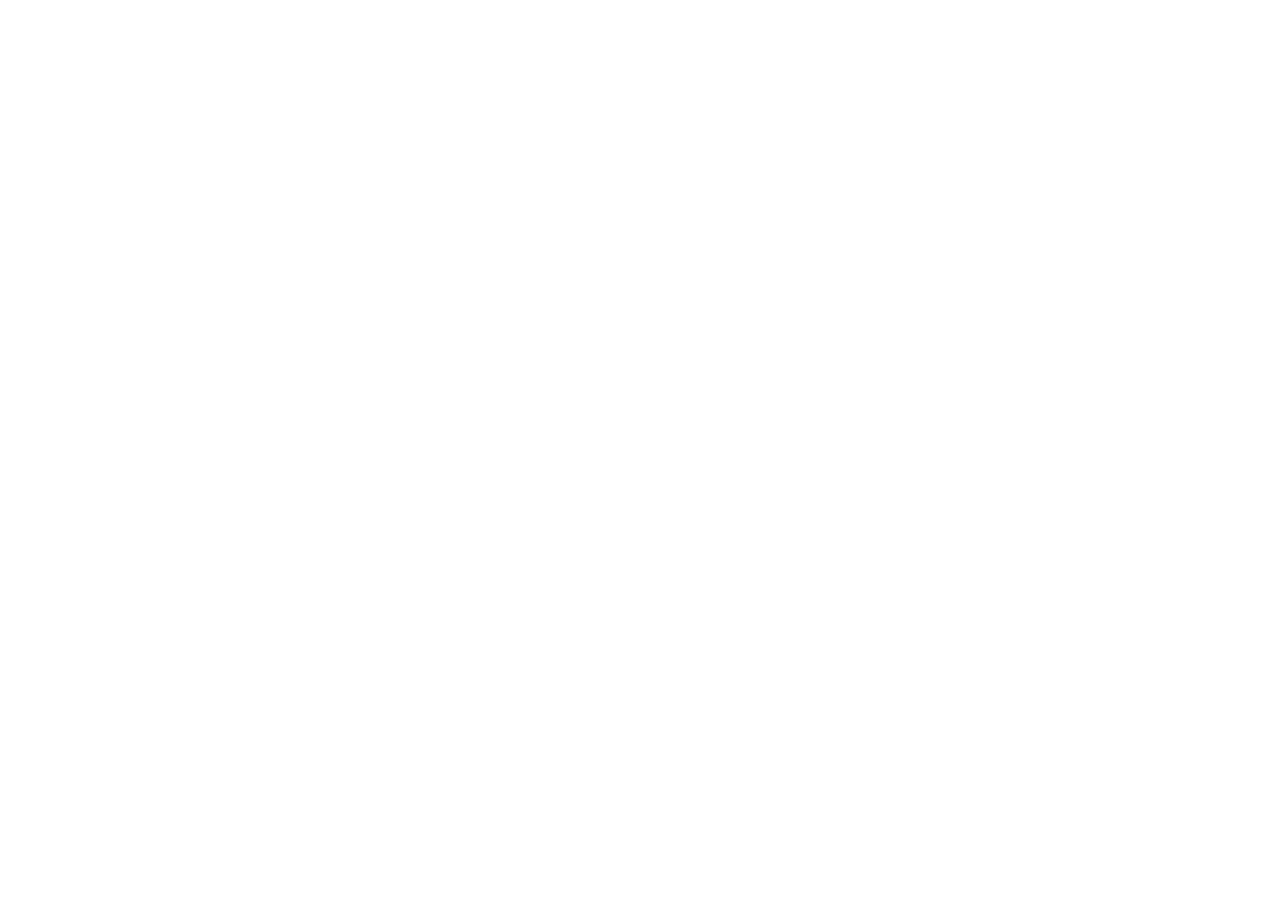
==== pages/chicken-with-cashew.html @ 90cf5228 "First Commit from GCA - missing template" ====
<!DOCTYPE html>
<html lang="en">
<head>
    <meta charset="UTF-8">
    <meta name="viewport" content="width=device-width, initial-scale=1.0">
    <title>GoTo - Cashew Chicken</title>
</head>
<body>
    
</body>
</html>
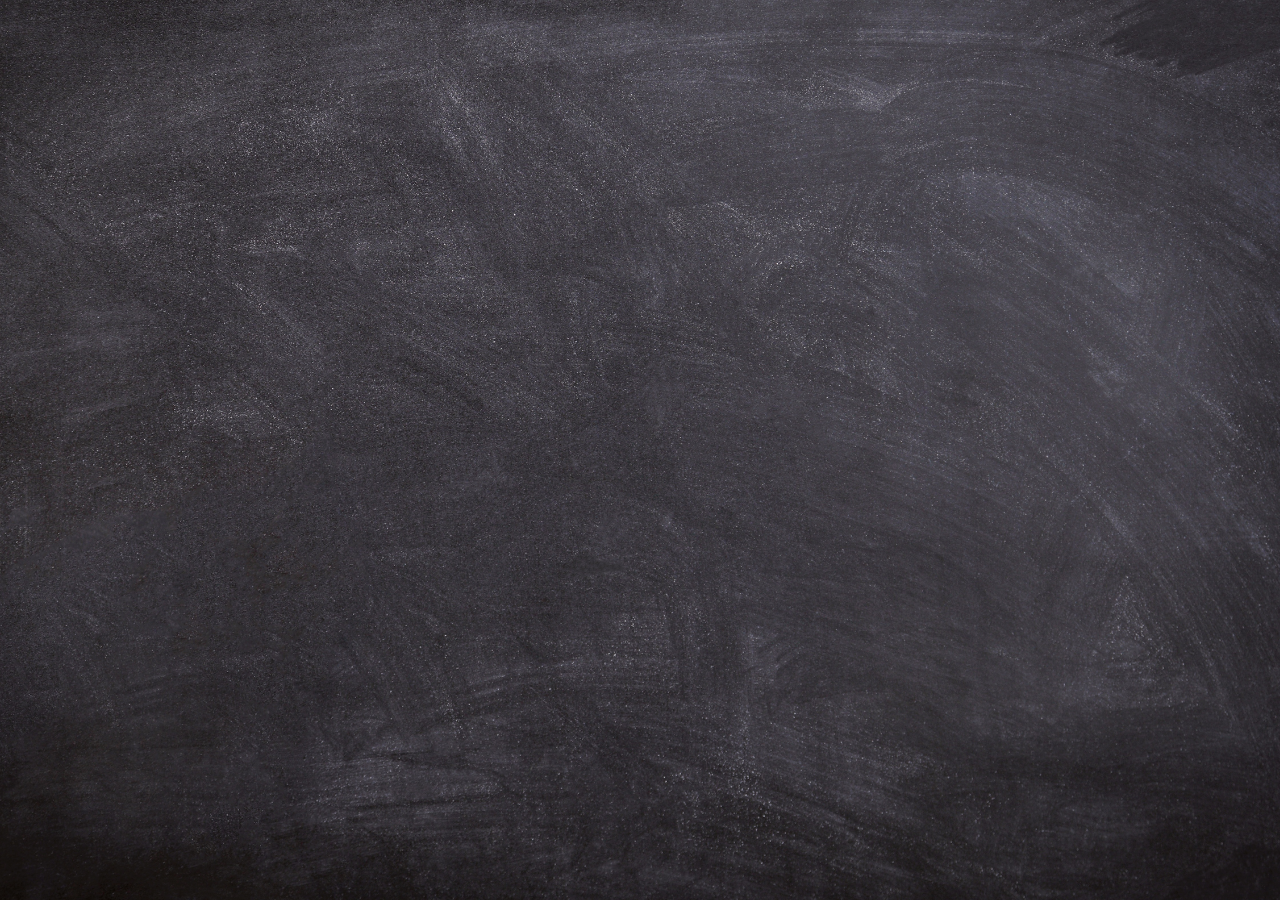
==== commit a809109f: "build: Populate first recipe - pasta with italian sausage" ====
--- a/pages/chicken-with-cashew.html
+++ b/pages/chicken-with-cashew.html
@@ -4,6 +4,7 @@
     <meta charset="UTF-8">
     <meta name="viewport" content="width=device-width, initial-scale=1.0">
     <title>GoTo - Cashew Chicken</title>
+    <link rel="stylesheet" href="../css/style.css">
 </head>
 <body>
     
--- a/css/style.css
+++ b/css/style.css
@@ -0,0 +1,16 @@
+html{
+    background: url(../img/chalkboard-background.jpeg) no-repeat center center fixed;
+    -webkit-background-size: cover;
+    -moz-background-size: cover;
+    -o-background-size: cover;
+}
+body{
+    color: #E3DCED;
+    font-family: "Gill Sans", sans-serif;
+    }
+a{
+    color: #C5A7F3
+}
+h1, h2, h3, h4, h5, h6{
+    font-family:Georgia, serif;
+}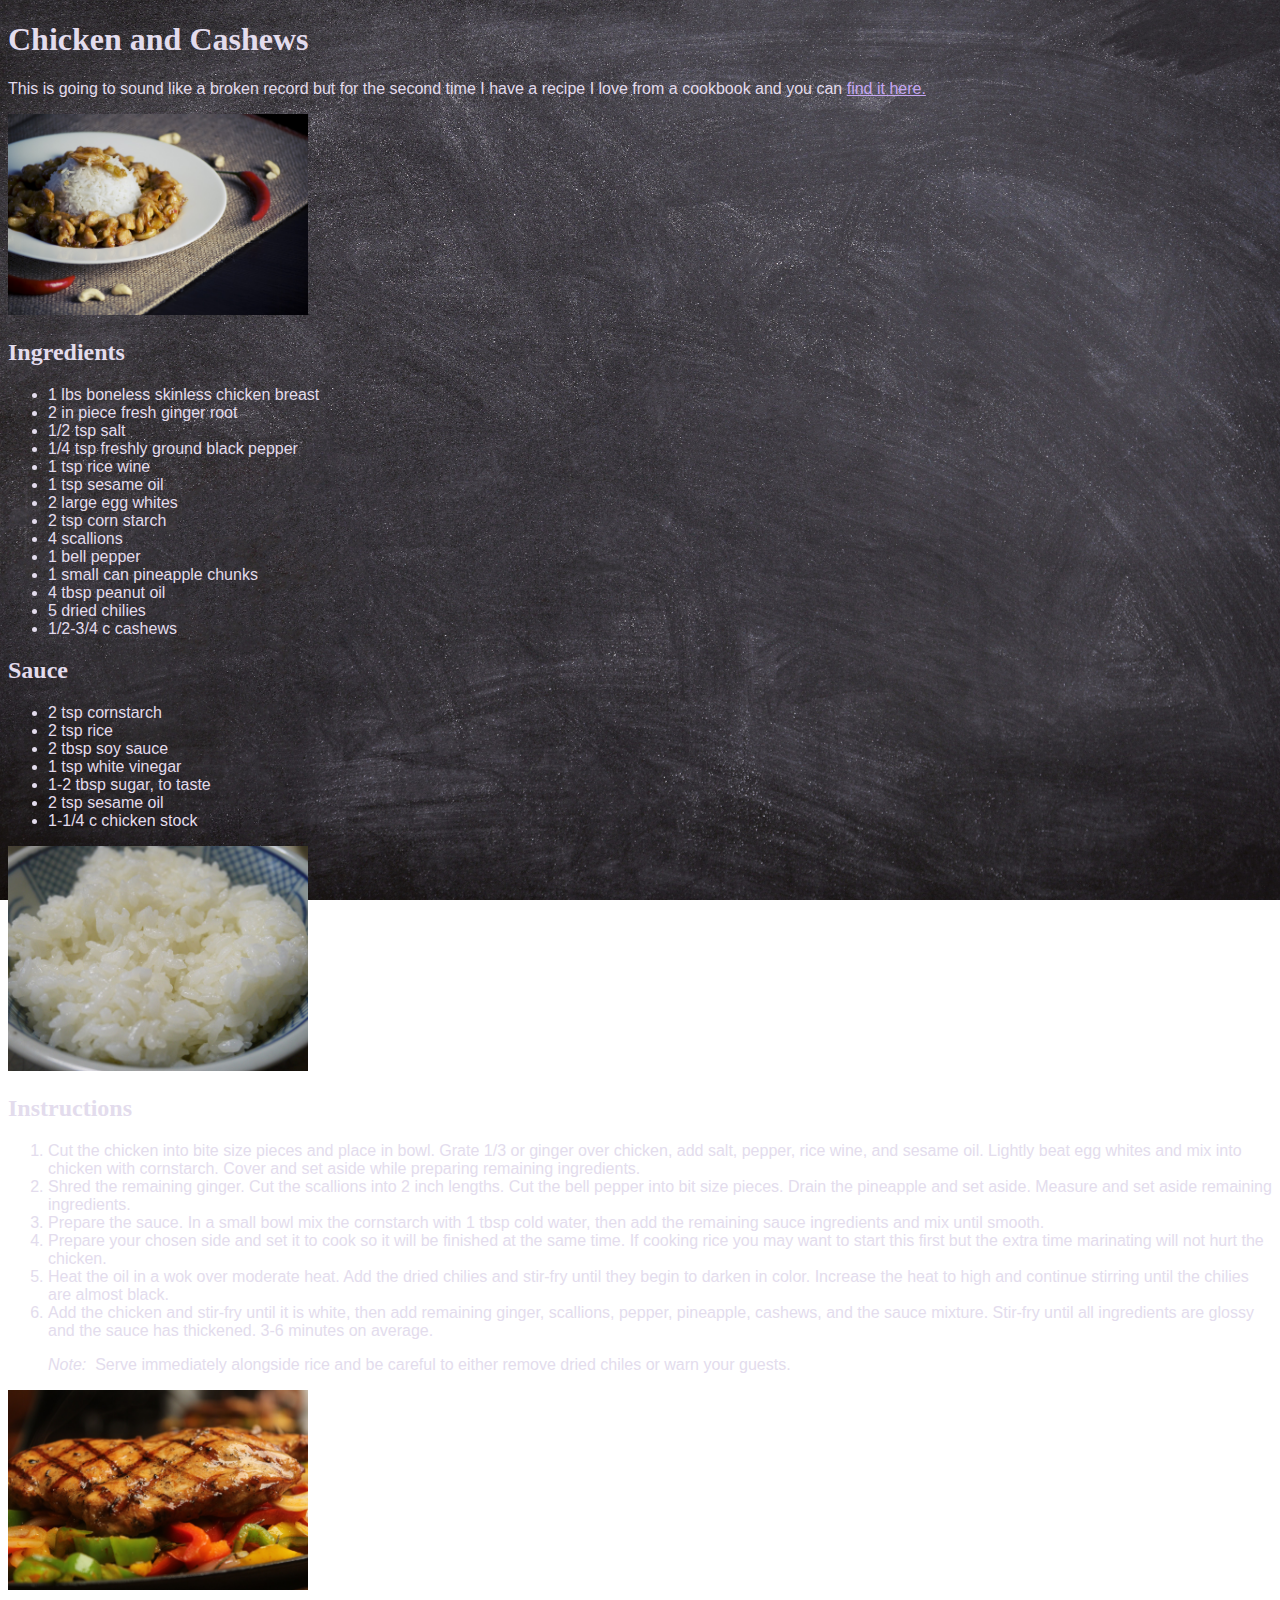
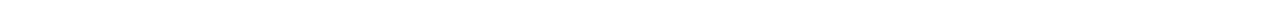
==== commit ed0be6d1: "build: Add three more pages and all img assets" ====
--- a/pages/chicken-with-cashew.html
+++ b/pages/chicken-with-cashew.html
@@ -7,6 +7,49 @@
     <link rel="stylesheet" href="../css/style.css">
 </head>
 <body>
-    
+    <h1>Chicken and Cashews</h1>
+    <p>This is going to sound like a broken record but for the second time I have a recipe I love from a cookbook and you can <a href="https://www.amazon.com/Cordon-Bleu-Quick-Classics/dp/0304351806">find it here.</a></p>
+    <img src="../img/chicken-cashew-1.jpeg" alt="Plate of rice on a table with cashew chicken" style="width:300px;">
+
+    <h2>Ingredients</h2>
+    <ul>
+        <li>1 lbs boneless skinless chicken breast</li>
+        <li>2 in piece fresh ginger root</li>
+        <li>1/2 tsp salt</li>
+        <li>1/4 tsp freshly ground black pepper</li>
+        <li>1 tsp rice wine</li>
+        <li>1 tsp sesame oil</li>
+        <li>2 large egg whites</li>
+        <li>2 tsp corn starch</li>
+        <li>4 scallions</li>
+        <li>1 bell pepper</li>
+        <li>1 small can pineapple chunks</li>
+        <li>4 tbsp peanut oil</li>
+        <li>5 dried chilies</li>
+        <li>1/2-3/4 c cashews</li>
+    </ul>
+    <h2>Sauce</h2>
+    <ul>
+        <li>2 tsp cornstarch</li>
+        <li>2 tsp rice</li>
+        <li>2 tbsp soy sauce</li>
+        <li>1 tsp white vinegar</li>
+        <li>1-2 tbsp sugar, to taste</li>
+        <li>2 tsp sesame oil</li>
+        <li>1-1/4 c chicken stock</li>
+    </ul>
+    <img src="../img/chicken-cashew-2.jpeg" alt="Bowl of rice" style="width: 300px;">
+
+    <h2>Instructions</h2>
+    <ol>
+        <li>Cut the chicken into bite size pieces and place in bowl.  Grate 1/3 or ginger over chicken, add salt, pepper, rice wine, and sesame oil.  Lightly beat egg whites and mix into chicken with cornstarch.  Cover and set aside while preparing remaining ingredients.</li>
+        <li>Shred the remaining ginger.  Cut the scallions into 2 inch lengths.  Cut the bell pepper into bit size pieces.  Drain the pineapple and set aside.  Measure and set aside remaining ingredients.</li>
+        <li>Prepare the sauce.  In a small bowl mix the cornstarch with 1 tbsp cold water, then add the remaining sauce ingredients and mix until smooth.</li>
+        <li>Prepare your chosen side and set it to cook so it will be finished at the same time.  If cooking rice you may want to start this first but the extra time marinating will not hurt the chicken.</li>
+        <li>Heat the oil in a wok over moderate heat.  Add the dried chilies and stir-fry until they begin to darken in color.  Increase the heat to high and continue stirring until the chilies are almost black.</li>
+        <li>Add the chicken and stir-fry until it is white, then add remaining ginger, scallions, pepper, pineapple, cashews, and the sauce mixture.  Stir-fry until all ingredients are glossy and the sauce has thickened.  3-6 minutes on average.</li>
+        <p><em>Note: &nbsp;</em>Serve immediately alongside rice and be careful to either remove dried chiles or warn your guests.</p>
+    </ol>
+    <img src="../img/chicken-cashew-3.jpeg" alt="Chicken breast in a skillet with vegetable" style="width: 300px;">
 </body>
 </html>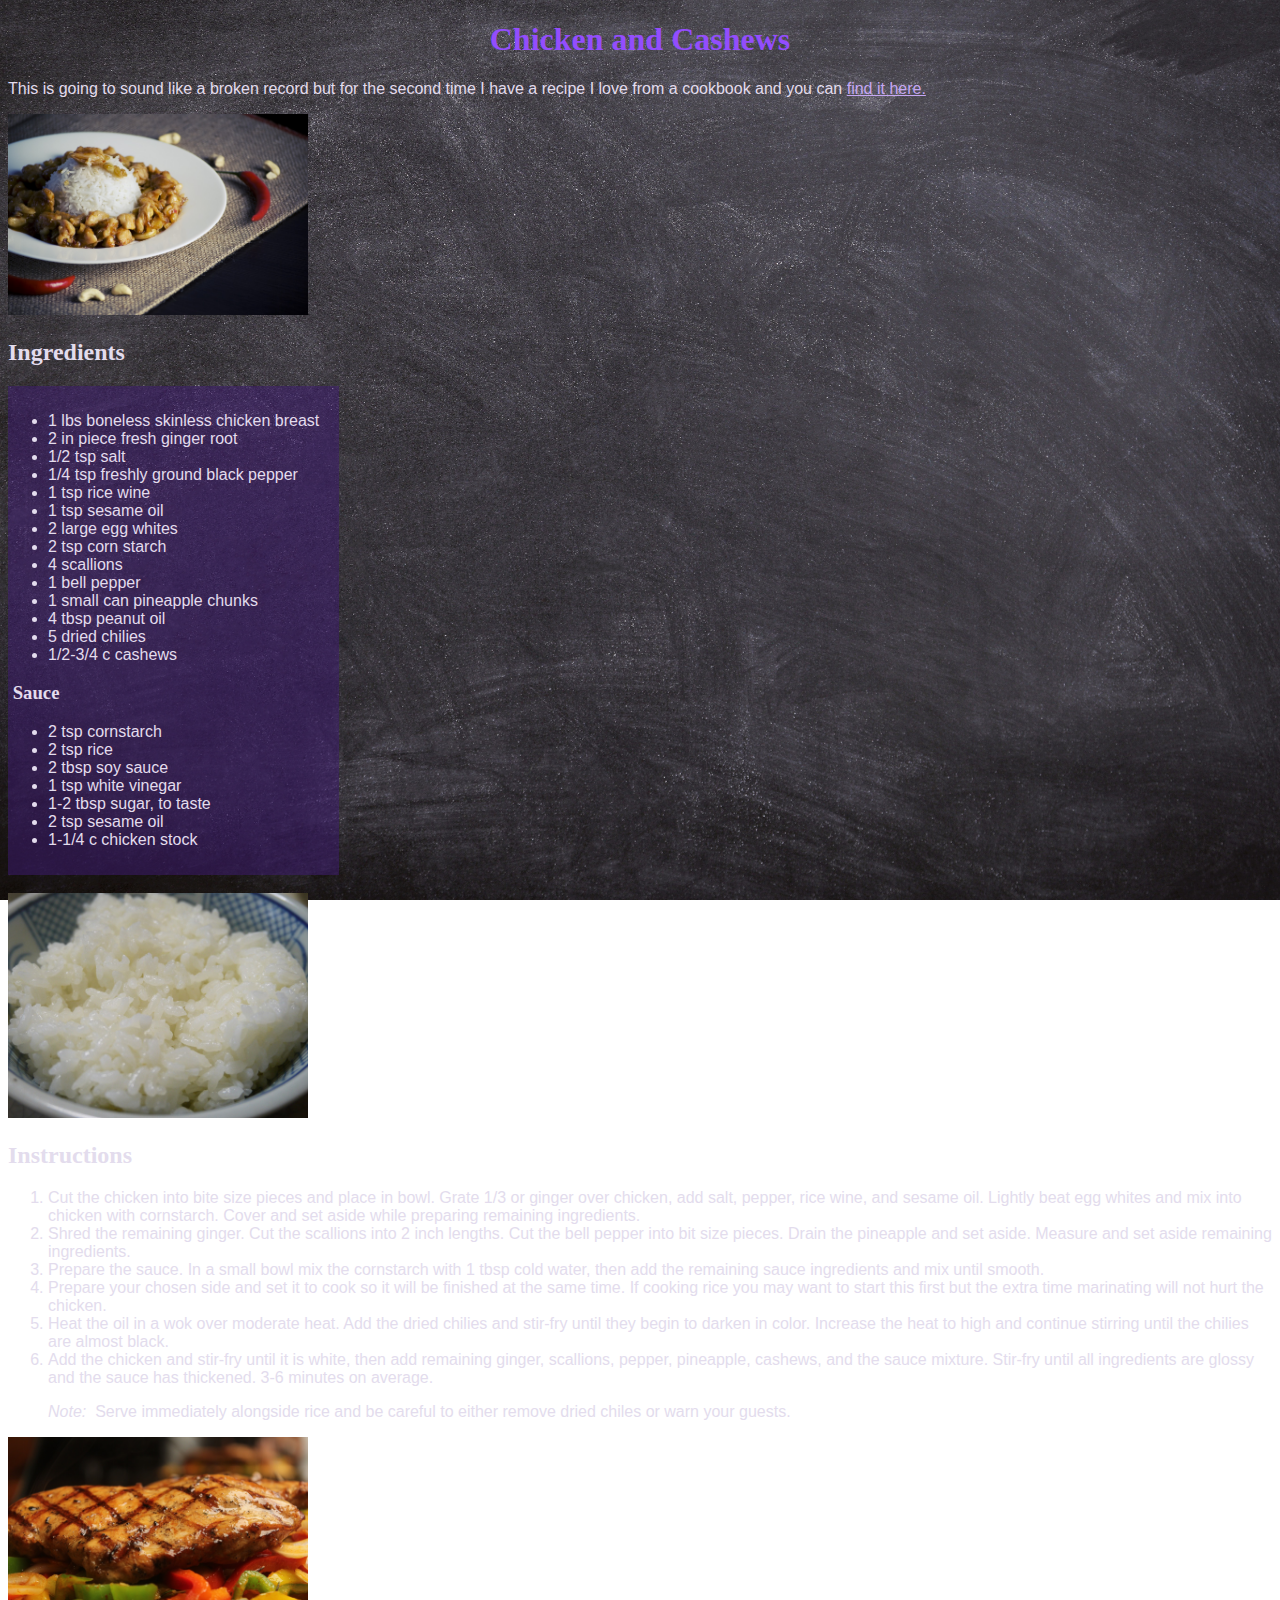
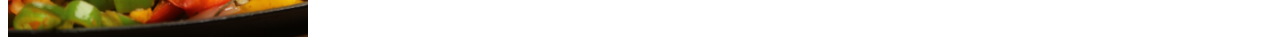
==== commit 71a0662b: "refactor: Move all styles to external stylesheet" ====
--- a/pages/chicken-with-cashew.html
+++ b/pages/chicken-with-cashew.html
@@ -6,12 +6,14 @@
     <title>GoTo - Cashew Chicken</title>
     <link rel="stylesheet" href="../css/style.css">
 </head>
+
 <body>
     <h1>Chicken and Cashews</h1>
     <p>This is going to sound like a broken record but for the second time I have a recipe I love from a cookbook and you can <a href="https://www.amazon.com/Cordon-Bleu-Quick-Classics/dp/0304351806">find it here.</a></p>
-    <img src="../img/chicken-cashew-1.jpeg" alt="Plate of rice on a table with cashew chicken" style="width:300px;">
+    <img class="pics" src="../img/chicken-cashew-1.jpeg" alt="Plate of rice on a table with cashew chicken">
 
     <h2>Ingredients</h2>
+    <div class="recipe-card">
     <ul>
         <li>1 lbs boneless skinless chicken breast</li>
         <li>2 in piece fresh ginger root</li>
@@ -28,7 +30,7 @@
         <li>5 dried chilies</li>
         <li>1/2-3/4 c cashews</li>
     </ul>
-    <h2>Sauce</h2>
+    <h3>&nbsp;Sauce</h3>
     <ul>
         <li>2 tsp cornstarch</li>
         <li>2 tsp rice</li>
@@ -38,7 +40,9 @@
         <li>2 tsp sesame oil</li>
         <li>1-1/4 c chicken stock</li>
     </ul>
-    <img src="../img/chicken-cashew-2.jpeg" alt="Bowl of rice" style="width: 300px;">
+    </div>
+    <br>
+    <img class="pics" src="../img/chicken-cashew-2.jpeg" alt="Bowl of rice">
 
     <h2>Instructions</h2>
     <ol>
@@ -50,6 +54,6 @@
         <li>Add the chicken and stir-fry until it is white, then add remaining ginger, scallions, pepper, pineapple, cashews, and the sauce mixture.  Stir-fry until all ingredients are glossy and the sauce has thickened.  3-6 minutes on average.</li>
         <p><em>Note: &nbsp;</em>Serve immediately alongside rice and be careful to either remove dried chiles or warn your guests.</p>
     </ol>
-    <img src="../img/chicken-cashew-3.jpeg" alt="Chicken breast in a skillet with vegetable" style="width: 300px;">
+    <img class="pics" src="../img/chicken-cashew-3.jpeg" alt="Chicken breast in a skillet with vegetable">
 </body>
 </html>--- a/css/style.css
+++ b/css/style.css
@@ -4,13 +4,33 @@
     -moz-background-size: cover;
     -o-background-size: cover;
 }
+
 body{
     color: #E3DCED;
     font-family: "Gill Sans", sans-serif;
-    }
+}
+
 a{
     color: #C5A7F3
 }
+
 h1, h2, h3, h4, h5, h6{
     font-family:Georgia, serif;
+}
+
+h1 {
+    color: #934dfd;
+    text-align: center;
+}
+
+.pics {
+    width: 300px;
+}
+
+.recipe-card {
+    background-color: #3d197480;
+    width: fit-content;
+    padding-right: 20px;
+    padding-top: 10px;
+    padding-bottom: 10px;
 }